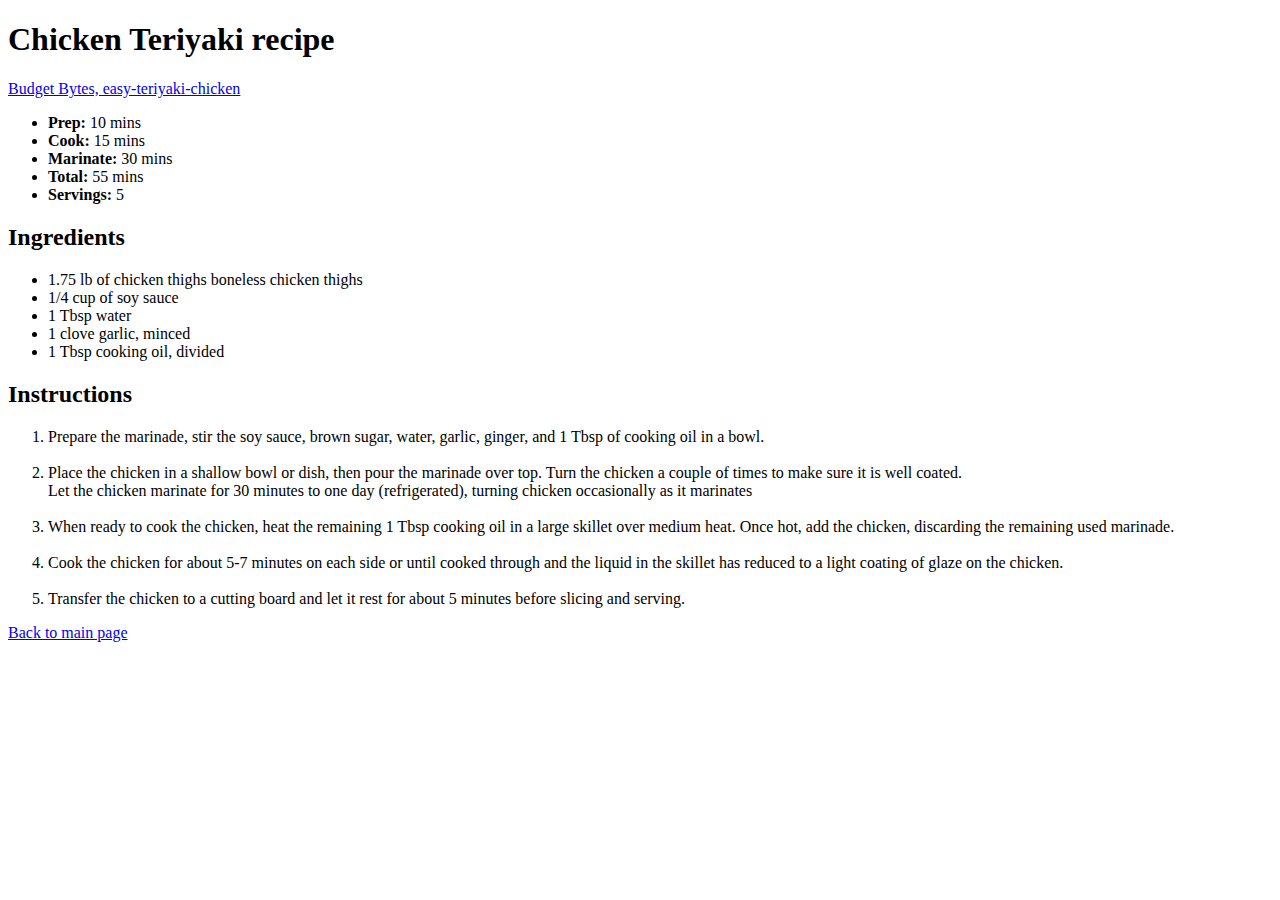
==== recipes/chicken.html @ 591fa095 "Created Index, and Recipe pages." ====
<!DOCTYPE html>
<html lang="en">
<head>
    <meta charset="UTF-8">
</head>
<body>
    <h1>Chicken Teriyaki recipe</h1>
    <a href="https://www.budgetbytes.com/easy-teriyaki-chicken/"target="_blank" rel="noopener noreferrer">
        Budget Bytes, easy-teriyaki-chicken</a>
    <ul>
        <li><strong>Prep:</strong> 10 mins</li>
        <li><strong>Cook:</strong> 15 mins</li>
        <li><strong>Marinate:</strong> 30 mins</li>
        <li><strong>Total:</strong> 55 mins</li>
        <li><strong>Servings:</strong> 5</li>
    </ul>
    <h2>Ingredients</h2>
    <ul>
        <li>
            1.75 lb of chicken thighs boneless chicken thighs
        </li>
        <li>
            1/4 cup of soy sauce
        </li>
        <li>
            1 Tbsp water
        </li>
        <li>
            1 clove garlic, minced
        </li>
        <li>
            1 Tbsp cooking oil, divided
        </li>
    </ul>

        <h2>Instructions</h2>
        
    <ol>
        <li>
            Prepare the marinade, stir the soy sauce, brown sugar, water, garlic, ginger, 
            and 1 Tbsp of cooking oil in a bowl.<br><br>
        </li>
        <li>
            Place the chicken in a shallow bowl or dish, then pour the marinade over top.
            Turn the chicken a couple of times to make sure it is well coated.<br>
            Let the chicken marinate for 30 minutes to one day (refrigerated),
             turning chicken occasionally as it marinates<br><br>
        </li>
        <li>
            When ready to cook the chicken, heat the remaining 1 Tbsp cooking oil in a large skillet over medium heat.
            Once hot, add the chicken, discarding the remaining used marinade.<br><br>
        </li>
        <li>
            Cook the chicken for about 5-7 minutes on each side or until cooked through and the liquid in the 
            skillet has reduced to a light coating of glaze on the chicken.<br><br>
        </li>
        <li>
            Transfer the chicken to a cutting board and let it rest for about 5 minutes before slicing and serving.
        </li>
    </ol>

    <a href="../index.html">Back to main page</a>
</body>

</html>
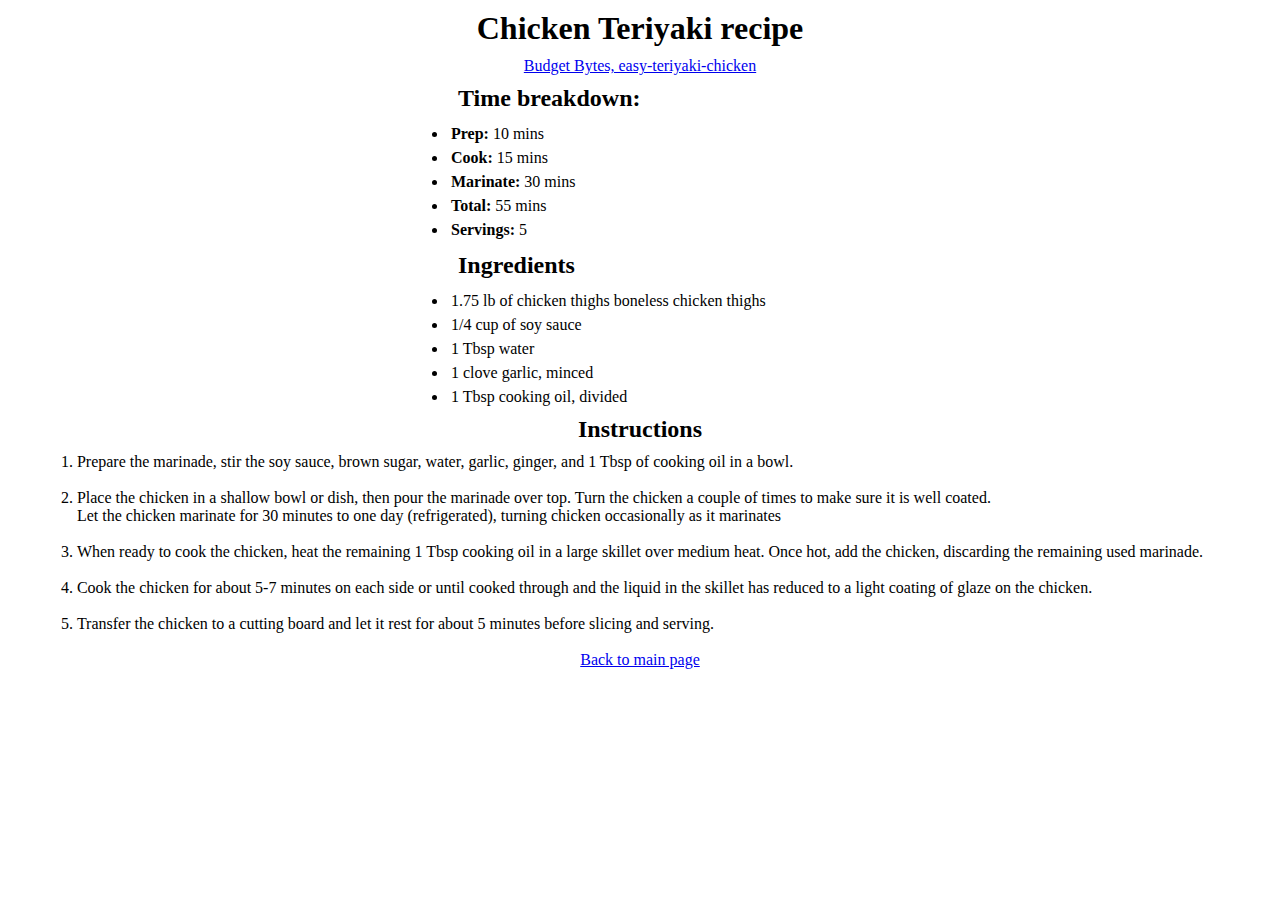
==== commit 70485ba4: "Added styles pages" ====
--- a/recipes/chicken.html
+++ b/recipes/chicken.html
@@ -2,39 +2,33 @@
 <html lang="en">
 <head>
     <meta charset="UTF-8">
+    <link rel="stylesheet" href="../styles.css">
 </head>
 <body>
     <h1>Chicken Teriyaki recipe</h1>
-    <a href="https://www.budgetbytes.com/easy-teriyaki-chicken/"target="_blank" rel="noopener noreferrer">
+    <nav>
+        <a class="directlink" href="https://www.budgetbytes.com/easy-teriyaki-chicken/"target="_blank" rel="noopener noreferrer">
         Budget Bytes, easy-teriyaki-chicken</a>
-    <ul>
-        <li><strong>Prep:</strong> 10 mins</li>
-        <li><strong>Cook:</strong> 15 mins</li>
-        <li><strong>Marinate:</strong> 30 mins</li>
-        <li><strong>Total:</strong> 55 mins</li>
-        <li><strong>Servings:</strong> 5</li>
-    </ul>
-    <h2>Ingredients</h2>
-    <ul>
-        <li>
-            1.75 lb of chicken thighs boneless chicken thighs
-        </li>
-        <li>
-            1/4 cup of soy sauce
-        </li>
-        <li>
-            1 Tbsp water
-        </li>
-        <li>
-            1 clove garlic, minced
-        </li>
-        <li>
-            1 Tbsp cooking oil, divided
-        </li>
-    </ul>
-
+    </nav>
+    <div class="card">
+        <h2>Time breakdown:</h2>
+        <ul>
+            <li><strong>Prep:</strong> 10 mins</li>
+            <li><strong>Cook:</strong> 15 mins</li>
+            <li><strong>Marinate:</strong> 30 mins</li>
+            <li><strong>Total:</strong> 55 mins</li>
+            <li><strong>Servings:</strong> 5</li>
+        </ul>
+        <h2>Ingredients</h2>
+        <ul>
+            <li>1.75 lb of chicken thighs boneless chicken thighs </li>
+            <li>1/4 cup of soy sauce</li>
+            <li>1 Tbsp water</li>
+            <li>1 clove garlic, minced</li>
+            <li>1 Tbsp cooking oil, divided</li>
+            </ul>
+        </div>
         <h2>Instructions</h2>
-        
     <ol>
         <li>
             Prepare the marinade, stir the soy sauce, brown sugar, water, garlic, ginger, 
@@ -57,8 +51,10 @@
         <li>
             Transfer the chicken to a cutting board and let it rest for about 5 minutes before slicing and serving.
         </li>
-    </ol>
-
+        <br>
+    </ol> 
+    </div>
+    <br>
     <a href="../index.html">Back to main page</a>
 </body>
 
--- a/styles.css
+++ b/styles.css
@@ -0,0 +1,32 @@
+
+*{
+    box-sizing: border-box;
+    margin:0;
+    padding:0;
+}
+body{
+    text-align: center;
+}
+h1, h2{
+    padding: 10px;
+}
+p{
+    margin: 20px;
+}
+.card{  
+    width:30%;
+    height:250px;
+    text-align: left;
+    display: inline-block;
+}
+.card li{
+    padding: 3px;
+}
+ul, ol{
+    text-align:left;
+    display:inline-block;
+}
+a{
+    padding:10px;
+}
+
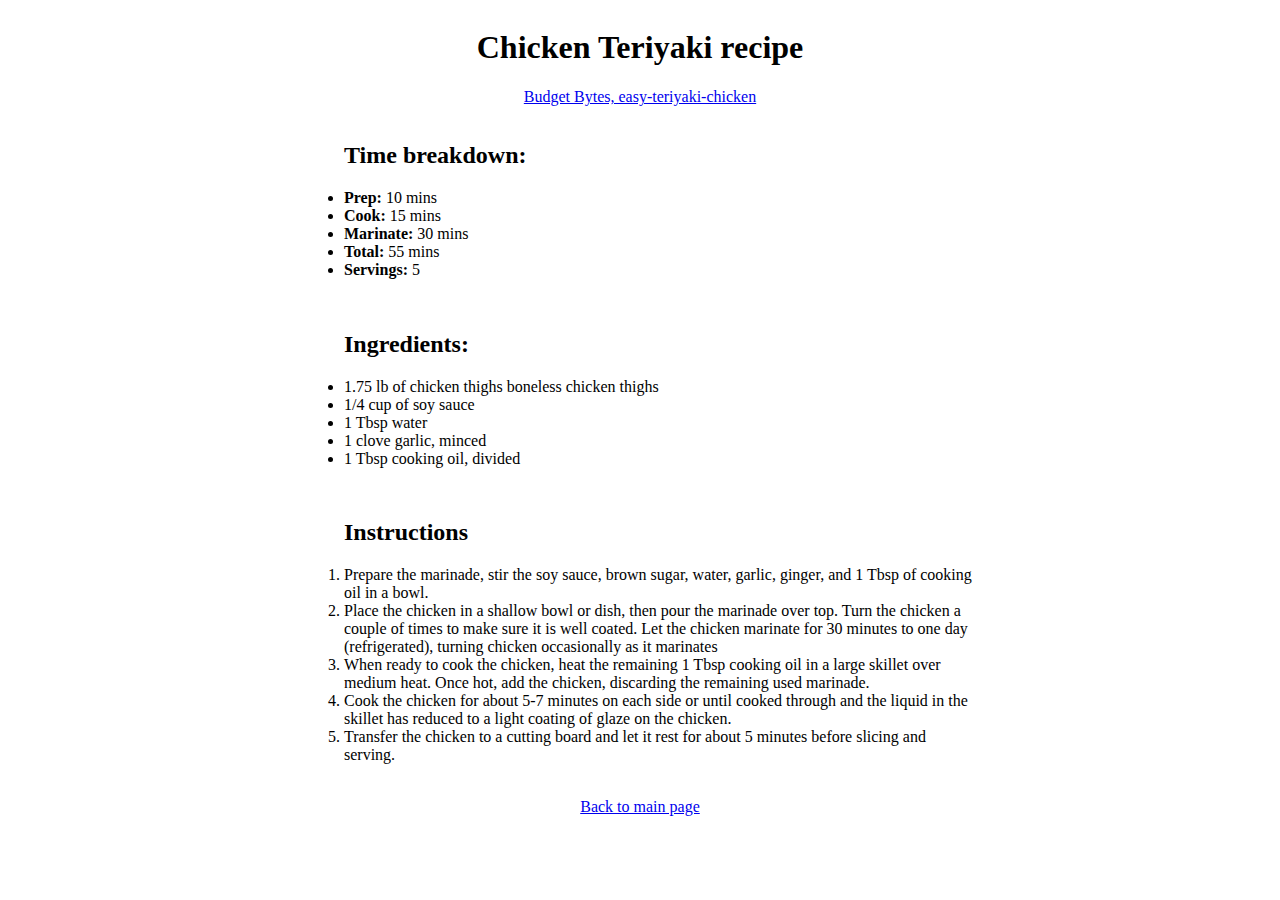
==== commit bcf471a5: "changed styles to flex, added classes to recipes/chicken." ====
--- a/recipes/chicken.html
+++ b/recipes/chicken.html
@@ -5,57 +5,60 @@
     <link rel="stylesheet" href="../styles.css">
 </head>
 <body>
+    
+    <div class="card">
     <h1>Chicken Teriyaki recipe</h1>
-    <nav>
-        <a class="directlink" href="https://www.budgetbytes.com/easy-teriyaki-chicken/"target="_blank" rel="noopener noreferrer">
+    <a href="https://www.budgetbytes.com/easy-teriyaki-chicken/"target="_blank" rel="noopener noreferrer">
         Budget Bytes, easy-teriyaki-chicken</a>
-    </nav>
-    <div class="card">
-        <h2>Time breakdown:</h2>
-        <ul>
+        
+ 
+        <ul class="timelist">
+            <h2>Time breakdown:</h2>
             <li><strong>Prep:</strong> 10 mins</li>
             <li><strong>Cook:</strong> 15 mins</li>
             <li><strong>Marinate:</strong> 30 mins</li>
             <li><strong>Total:</strong> 55 mins</li>
             <li><strong>Servings:</strong> 5</li>
         </ul>
-        <h2>Ingredients</h2>
-        <ul>
+        <ul class ="ingredients">
+            <h2>Ingredients:</h2>
             <li>1.75 lb of chicken thighs boneless chicken thighs </li>
             <li>1/4 cup of soy sauce</li>
             <li>1 Tbsp water</li>
             <li>1 clove garlic, minced</li>
             <li>1 Tbsp cooking oil, divided</li>
             </ul>
-        </div>
+            
+        
+    <ol class="instructions">
         <h2>Instructions</h2>
-    <ol>
         <li>
             Prepare the marinade, stir the soy sauce, brown sugar, water, garlic, ginger, 
-            and 1 Tbsp of cooking oil in a bowl.<br><br>
+            and 1 Tbsp of cooking oil in a bowl.
         </li>
         <li>
             Place the chicken in a shallow bowl or dish, then pour the marinade over top.
-            Turn the chicken a couple of times to make sure it is well coated.<br>
+            Turn the chicken a couple of times to make sure it is well coated.
             Let the chicken marinate for 30 minutes to one day (refrigerated),
-             turning chicken occasionally as it marinates<br><br>
+             turning chicken occasionally as it marinates
         </li>
         <li>
             When ready to cook the chicken, heat the remaining 1 Tbsp cooking oil in a large skillet over medium heat.
-            Once hot, add the chicken, discarding the remaining used marinade.<br><br>
+            Once hot, add the chicken, discarding the remaining used marinade.
         </li>
         <li>
             Cook the chicken for about 5-7 minutes on each side or until cooked through and the liquid in the 
-            skillet has reduced to a light coating of glaze on the chicken.<br><br>
+            skillet has reduced to a light coating of glaze on the chicken.
         </li>
         <li>
             Transfer the chicken to a cutting board and let it rest for about 5 minutes before slicing and serving.
         </li>
         <br>
     </ol> 
+    <a href="../index.html">Back to main page</a>
     </div>
     <br>
-    <a href="../index.html">Back to main page</a>
+ 
 </body>
 
 </html>--- a/styles.css
+++ b/styles.css
@@ -1,32 +1,31 @@
 
-*{
-    box-sizing: border-box;
-    margin:0;
-    padding:0;
-}
-body{
-    text-align: center;
-}
-h1, h2{
-    padding: 10px;
-}
 p{
     margin: 20px;
 }
-.card{  
-    width:30%;
-    height:250px;
-    text-align: left;
-    display: inline-block;
-}
-.card li{
-    padding: 3px;
-}
-ul, ol{
-    text-align:left;
-    display:inline-block;
-}
-a{
-    padding:10px;
+
+.card h1{
+    text-align: center;
+    width: 100%;
 }
 
+.card{  
+   display: flex;
+   flex-wrap:wrap;
+   flex-grow: 1;
+   text-align: left;
+   justify-items: center;
+   align-items: center;
+   width: 100%;
+   height:100%;
+   flex-direction: column;
+}
+.timelist, .ingredients, .instructions{
+    width:50%;
+}
+
+a{
+    text-align: center;
+    width: 100%;
+}
+
+
